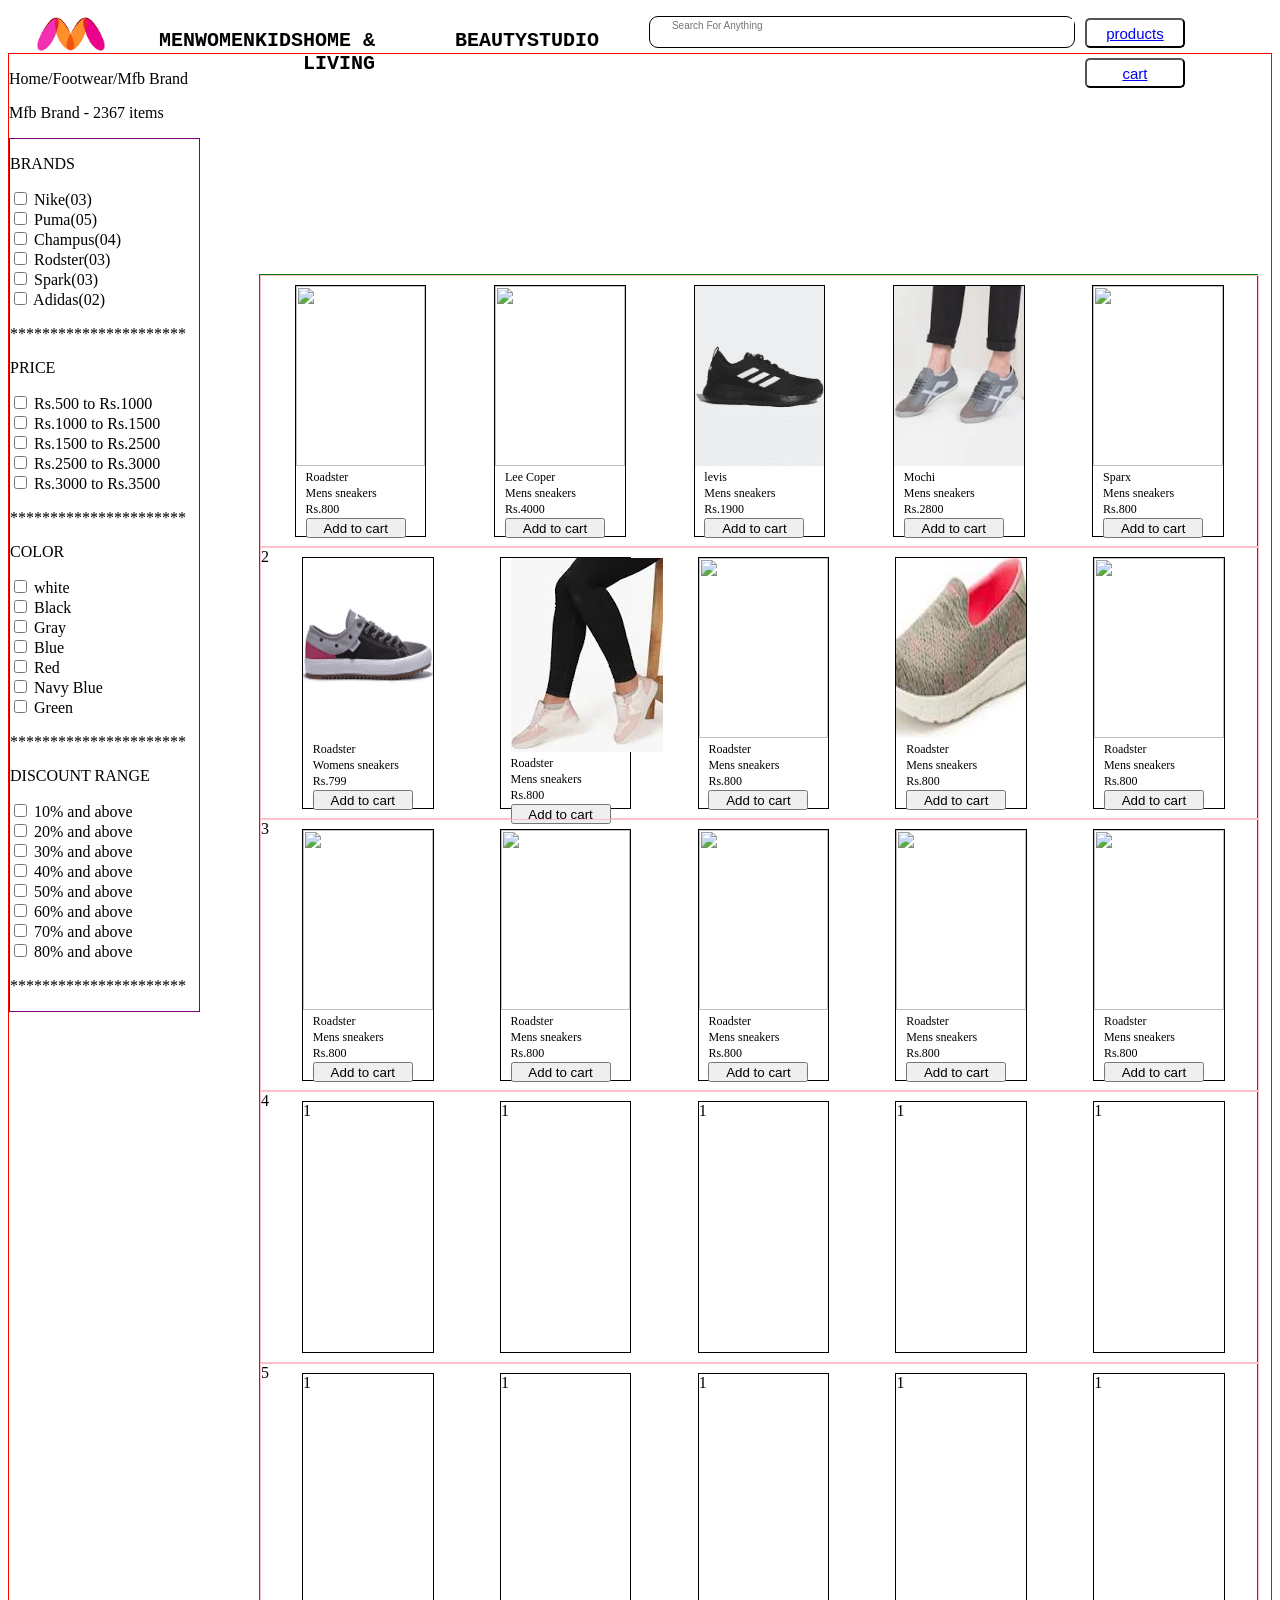
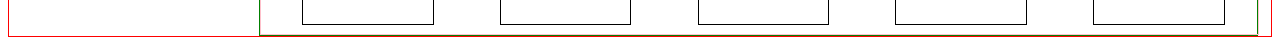
==== products.html @ f2d42b33 "intacooment" ====
<!DOCTYPE html>
<html lang="en">
<head>
    <meta charset="UTF-8">
    <meta http-equiv="X-UA-Compatible" content="IE=edge">
    <meta name="viewport" content="width=device-width, initial-scale=1.0">
    <title>products</title>
    <script src="https://kit.fontawesome.com/66f3b5c26a.js" crossorigin="anonymous"></script>
    <style>
        /* #screen {
            border: 1px solid red;
            display: flex;
            flex-direction: column;
            /* width: 100%; */
        /* } */ */
        *{
            margin: 0%;
            padding: 0%;
        }
        #navbar{
            display: flex;
            height: 45px;
            background-color:white;
            justify-content: space-between;
            position:static;
            width: 100%;
            box-shadow: inset black;
            scrollbar-shadow-color: black;
        }
        #navbar>div:nth-child(1){
            display: flex;
            width: 150px;
            margin-left: 11px;
            margin-top: 11px;
        }
        #navbar>div:nth-child(1) >img{
            height: 25px;
            margin: 2%;
        }
        #navbar>div:nth-child(2) {
            display: flex;
            color: black;
            justify-content:space-between ;
            margin-left: -10px;
            margin-top: 8px;
            font-family: monospace;
            width: 500px;
            font-size: 10px;
        }
        #navbar>div:nth-child(2)>:hover{
        color: white;
       }
        #navbar div:nth-child(3) {
            margin-left: 50px;
            margin-top: 8px;
            font-size: 13px;
            border-radius: 9px;
            height: 30px;
            width: 450px;
            background-color: white;
            border: 1px solid black;
        }
        #navbar div:nth-child(3) > i{
            margin-left: 10px;
            margin-top: 9px;
        }
        #navbar div:nth-child(3) > input{
            border:none;
            outline: none;
            width:400px;
            font-size: 10px;
            margin-left: 10px;
        }
        #navbar>div:nth-child(4)>button{
           margin-left: 10px;
           margin-top: 10px;
           width: 100px;
           height: 30px;
           font-size: 15px;
           background-color: transparent;
           color: white;
           font-weight: 200;
           border-radius: 5px;
       }
       #screen {
            border: 1px solid red;
            display: flex;
            flex-direction: column;
            /* width: 100%; */
        }
        #navbar>div:nth-child(4)>button:hover{
        background-color: rgb(159, 142, 142);
       }
        #leftNavbar{
           width: 15%;
           border: 1px solid purple;
         
        }
        #rightProducts{
           width: 79%;
           border: 1px solid green;
           display: flex;
           flex-direction: column;
           margin-left: 250px;
           margin-top: -58.5%;
        }
        #rightProducts >div {
            width:100%;
            display: flex;
            border: 1px solid pink;
            height: 270px;
        }
        #rightProducts >div > div { 
             width: 13%;
             height: 250px;
             margin: auto;
             border: 1px solid black;
            
        }
        #rightProducts >div > div > img { 
             width: 100%;
             height: 180px;
             margin: auto;
             
        }
        #rightProducts >div > div > div{ 
             
             height: 60px;
             width: 85%;
             margin: auto;
        }
        #rightProducts >div > div > div >p { 
            font-size: 12px;
            margin-bottom: 1%;
            margin-top: 0%;
        }
        #rightProducts >div > div > div > button { 
            width: 100px;
            height: 20px;
        }


    </style>
</head>
<body>
   <div id="navbar">
      <!-- <button><a href="./cart.html">cart</a></button> -->
      <div>
         <img src="./logo-myntra-41466.png" alt="mynta" style="height: 50px; width: 200px; margin-top: -10px; margin-left: -40px;"/>
     </div>
     <div>
         <h1>MEN</h1>
         <h1>WOMEN</h1>
         <h1>KIDS</h1>
         <h1>HOME & LIVING</h1>
         <h1>BEAUTY</h1>
         <H1>STUDIO</H1>
     </div>
     <div>
                 <i class="fa-solid fa-magnifying-glass"></i>
                 <input placeholder="Search For Anything"search for anything/>
     </div>
     <div>
      <button><a href="./products.html">products</a></button>
      <button>
          <a href="./cart.html">cart</a>
          <i class="fa-solid fa-cart-shopping fa-xl"></i>
      </button>
  </div>
  </div>
    <!-- <h1>Products</h1> -->
    <div id="screen">
         <div>
            <p>Home/Footwear/Mfb Brand</p>
            <p>Mfb Brand - 2367 items </p>
         </div>
         <div>
         <div id="leftNavbar"> 
            <div>
            
                   <p>BRANDS</p>
                   <input type="checkbox"> Nike(03)<br>
                   <input type="checkbox"> Puma(05)<br>
                   <input type="checkbox"> Champus(04)<br>
                   <input type="checkbox"> Rodster(03)<br>
                   <input type="checkbox"> Spark(03)<br>
                   <input type="checkbox"> Adidas(02)<br>
                   <p>**********************</p>
                   </div>
                   <div>
                       <p>PRICE</p>
                       <input type="checkbox"> Rs.500 to Rs.1000<br>
                       <input type="checkbox"> Rs.1000 to Rs.1500<br>
                       <input type="checkbox"> Rs.1500 to Rs.2500<br>
                       <input type="checkbox"> Rs.2500 to Rs.3000<br>
                       <input type="checkbox"> Rs.3000 to Rs.3500<br>
                       <p>**********************</p>
                   </div>
                   <div>
                       <p>COLOR</p>
                       <input type="checkbox"> white<br>
                       <input type="checkbox"> Black<br>
                       <input type="checkbox"> Gray<br>
                       <input type="checkbox"> Blue<br>
                       <input type="checkbox"> Red<br>
                       <input type="checkbox"> Navy Blue<br>
                       <input type="checkbox"> Green<br>
                       <p>**********************</p>
                   </div>
                   <div>
                       <p>DISCOUNT RANGE</p>
                       <input type="checkbox"> 10% and above<br>
                       <input type="checkbox"> 20% and above<br>
                       <input type="checkbox"> 30% and above<br>
                       <input type="checkbox"> 40% and above<br>
                       <input type="checkbox"> 50% and above<br>
                       <input type="checkbox"> 60% and above<br>
                       <input type="checkbox"> 70% and above<br>
                       <input type="checkbox"> 80% and above<br>
                       <p>**********************</p>
                   </div>
                  </div>
         </div>
         <div id="rightProducts">
            <div>
            <div id="lineoneOne">
               <img src="https://assets.myntassets.com/dpr_2,q_60,w_210,c_limit,fl_progressive/assets/images/16513990/2022/1/26/d8f01fca-59e2-4f82-8214-9cd61d373be41643184909272-Roadster-Men-White-Sneakers-6661643184908868-1.jpg"/>
               <div>
                <p> Roadster</p>
                <p> Mens sneakers</p>
                <p> Rs.800</p>
                <button onclick="addToCart(lineoneOne)">Add to cart</button>
               </div>
            </div>
            <div id="lineoneTwo">
               <img src="https://lmsin.net/cdn-cgi/image/h=1125,w=1125,q=60,fit=cover/https://aaeff43fe32172cbcecc-ae2a4e9a8cbc330ede5588dedf56886e.lmsin.net/lifestyle/1000011944067-Blue-1000011944067_02-2100.jpg"/>
               <div>
                <p> Lee Coper</p>
                <p> Mens sneakers</p>
                <p> Rs.4000</p>
                <button onclick="addToCart(lineoneTwo)">Add to cart</button>
               </div>
            </div>
            <div id="lineoneThree">
               <img src="[data-uri]"/>
               <div>
                <p> levis</p>
                <p> Mens sneakers</p>
                <p> Rs.1900</p>
                <button onclick="addToCart(lineoneThree)">Add to cart</button>
               </div>
            </div>
            <div id="lineoneFour">
               <img src="[data-uri]"/>
               <div>
                <p> Mochi</p>
                <p> Mens sneakers</p>
                <p> Rs.2800</p>
                <button onclick="addToCart(lineoneFour)">Add to cart</button>
               </div>
            </div>
            <div id="lineoneFive">
               <img src="https://assets.myntassets.com/dpr_2,q_60,w_210,c_limit,fl_progressive/assets/images/16513990/2022/1/26/d8f01fca-59e2-4f82-8214-9cd61d373be41643184909272-Roadster-Men-White-Sneakers-6661643184908868-1.jpg"/>
               <div>
                <p> Sparx</p>
                <p> Mens sneakers</p>
                <p> Rs.800</p>
                <button onclick="addToCart(lineoneFive)">Add to cart</button>
               </div>
            </div>
            </div>
            <div>2
            <div>
               <img src="[data-uri]"/>
               <div>
                <p> Roadster</p>
                <p> Womens sneakers</p>
                <p> Rs.799</p>
                <button>Add to cart</button>
               </div>
            </div>
            <div>
               <div>
               <img src="[data-uri]"/>
                <p> Roadster</p>
                <p> Mens sneakers</p>
                <p> Rs.800</p>
                <button>Add to cart</button>
               </div>
            </div>
            <div><img src="https://assets.myntassets.com/dpr_2,q_60,w_210,c_limit,fl_progressive/assets/images/16513990/2022/1/26/d8f01fca-59e2-4f82-8214-9cd61d373be41643184909272-Roadster-Men-White-Sneakers-6661643184908868-1.jpg"/>
               <div>
                <p> Roadster</p>
                <p> Mens sneakers</p>
                <p> Rs.800</p>
                <button>Add to cart</button>
               </div></div>
            <div>
               <img src="[data-uri]"/>
               <div>
                <p> Roadster</p>
                <p> Mens sneakers</p>
                <p> Rs.800</p>
                <button>Add to cart</button>
               </div></div>
            <div>
               <img src="https://assets.ajio.com/medias/sys_master/root/20221005/NGaH/633c9d1cf997ddfdbd0828da/el_paso_blue_high-top_slip-on_sneakers_.jpg"/>
               <div>
                <p> Roadster</p>
                <p> Mens sneakers</p>
                <p> Rs.800</p>
                <button>Add to cart</button>
               </div></div>
            </div>
            <div>3
            <div>
               <img src="https://assets.ajio.com/medias/sys_master/root/20210610/kqYU/60c22accf997ddb312c4c521/adorly_black_panelled_slip-on_shoes_with_contrast_outsole.jpg"/>
               <div>
                <p> Roadster</p>
                <p> Mens sneakers</p>
                <p> Rs.800</p>
                <button>Add to cart</button>
               </div></div>
            <div><img src="https://assets.myntassets.com/dpr_2,q_60,w_210,c_limit,fl_progressive/assets/images/16513990/2022/1/26/d8f01fca-59e2-4f82-8214-9cd61d373be41643184909272-Roadster-Men-White-Sneakers-6661643184908868-1.jpg"/>
               <div>
                <p> Roadster</p>
                <p> Mens sneakers</p>
                <p> Rs.800</p>
                <button>Add to cart</button>
               </div></div>
            <div><img src="https://assets.myntassets.com/dpr_2,q_60,w_210,c_limit,fl_progressive/assets/images/16513990/2022/1/26/d8f01fca-59e2-4f82-8214-9cd61d373be41643184909272-Roadster-Men-White-Sneakers-6661643184908868-1.jpg"/>
               <div>
                <p> Roadster</p>
                <p> Mens sneakers</p>
                <p> Rs.800</p>
                <button>Add to cart</button>
               </div></div>
            <div><img src="https://assets.myntassets.com/dpr_2,q_60,w_210,c_limit,fl_progressive/assets/images/16513990/2022/1/26/d8f01fca-59e2-4f82-8214-9cd61d373be41643184909272-Roadster-Men-White-Sneakers-6661643184908868-1.jpg"/>
               <div>
                <p> Roadster</p>
                <p> Mens sneakers</p>
                <p> Rs.800</p>
                <button>Add to cart</button>
               </div></div>
            <div><img src="https://assets.myntassets.com/dpr_2,q_60,w_210,c_limit,fl_progressive/assets/images/16513990/2022/1/26/d8f01fca-59e2-4f82-8214-9cd61d373be41643184909272-Roadster-Men-White-Sneakers-6661643184908868-1.jpg"/>
               <div>
                <p> Roadster</p>
                <p> Mens sneakers</p>
                <p> Rs.800</p>
                <button>Add to cart</button>
               </div></div>
            </div>
            <div>4
            <div>1</div>
            <div>1</div>
            <div>1</div>
            <div>1</div>
            <div>1</div>
            </div>
            <div>5
            <div>1</div>
            <div>1</div>
            <div>1</div>
            <div>1</div>
            <div>1</div>
            </div>
         </div>
         </div>
    </div>
    <script src="./server.js"></script>
</body>
</html>
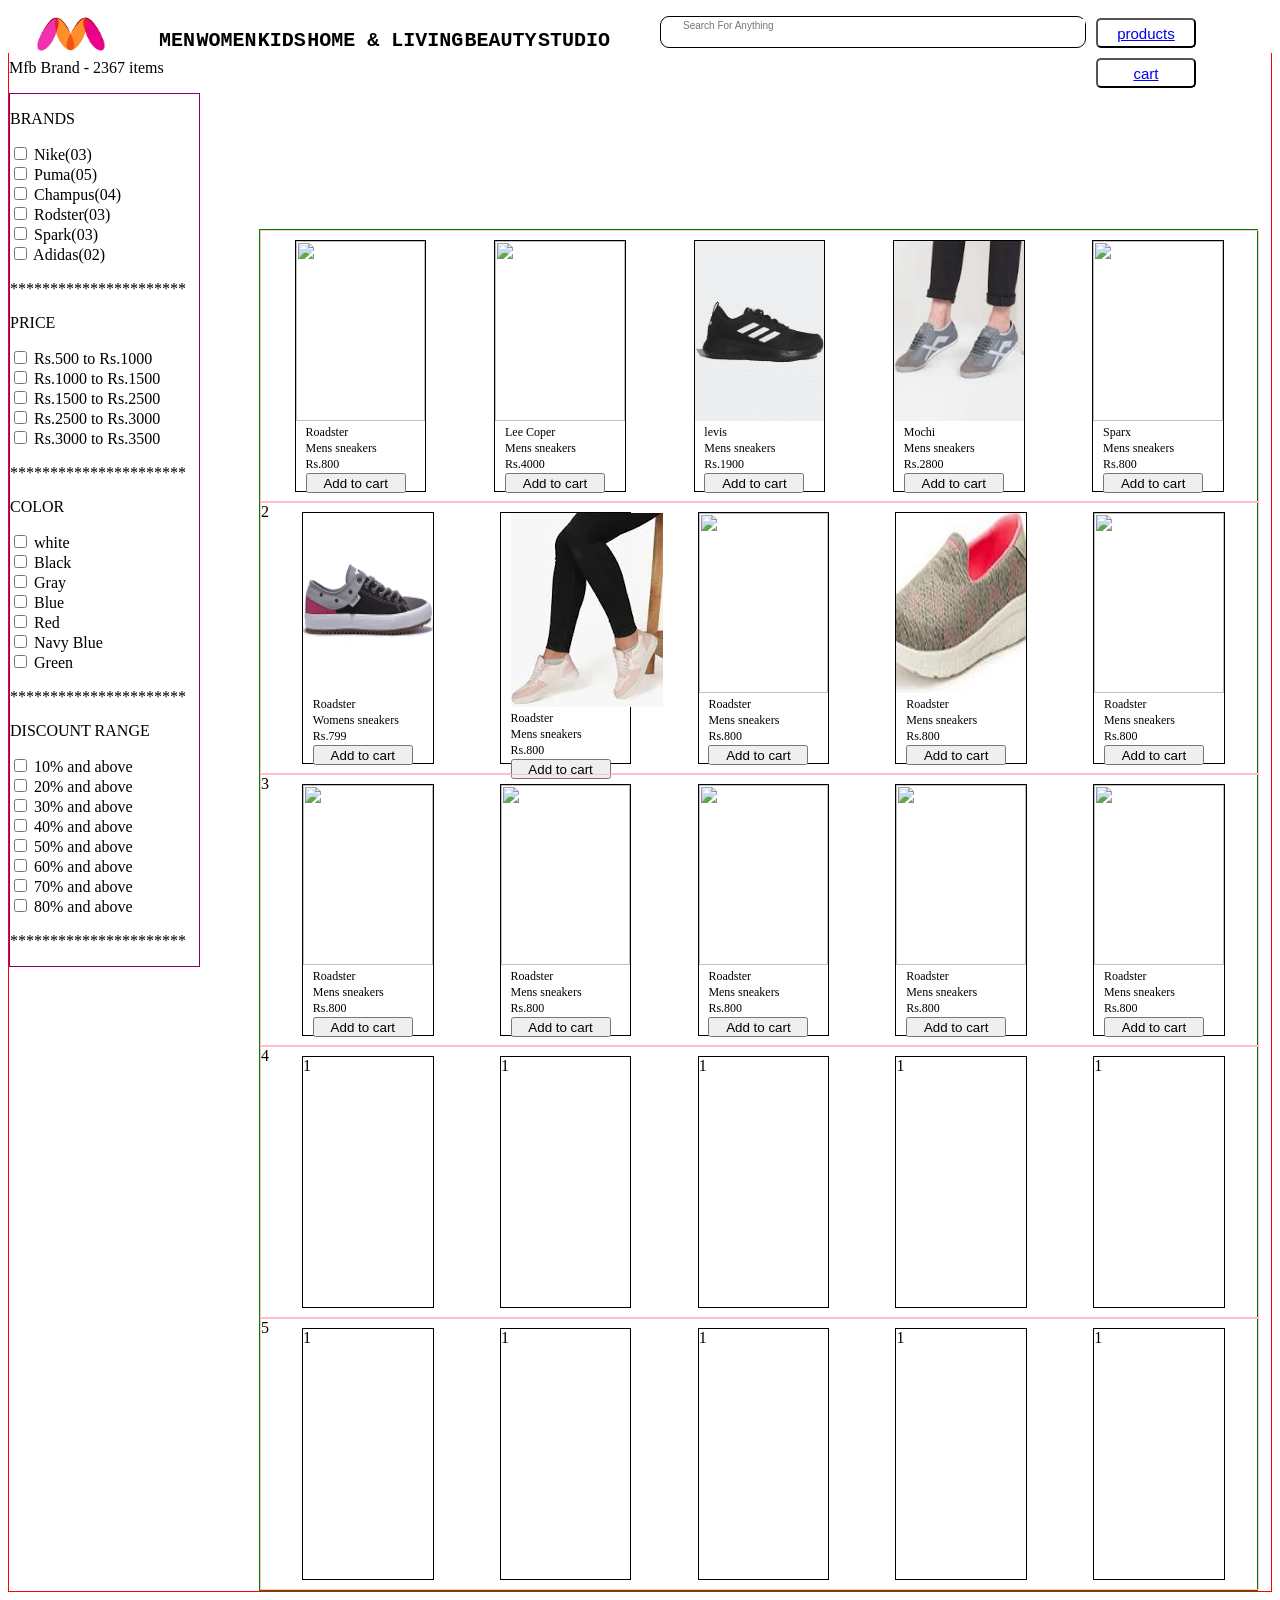
==== commit 78f63976: "update" ====
--- a/products.html
+++ b/products.html
@@ -22,7 +22,7 @@
             height: 45px;
             background-color:white;
             justify-content: space-between;
-            position:static;
+            position:fixed;
             width: 100%;
             box-shadow: inset black;
             scrollbar-shadow-color: black;
@@ -103,6 +103,7 @@
            flex-direction: column;
            margin-left: 250px;
            margin-top: -58.5%;
+           /* position: ; */
         }
         #rightProducts >div {
             width:100%;
